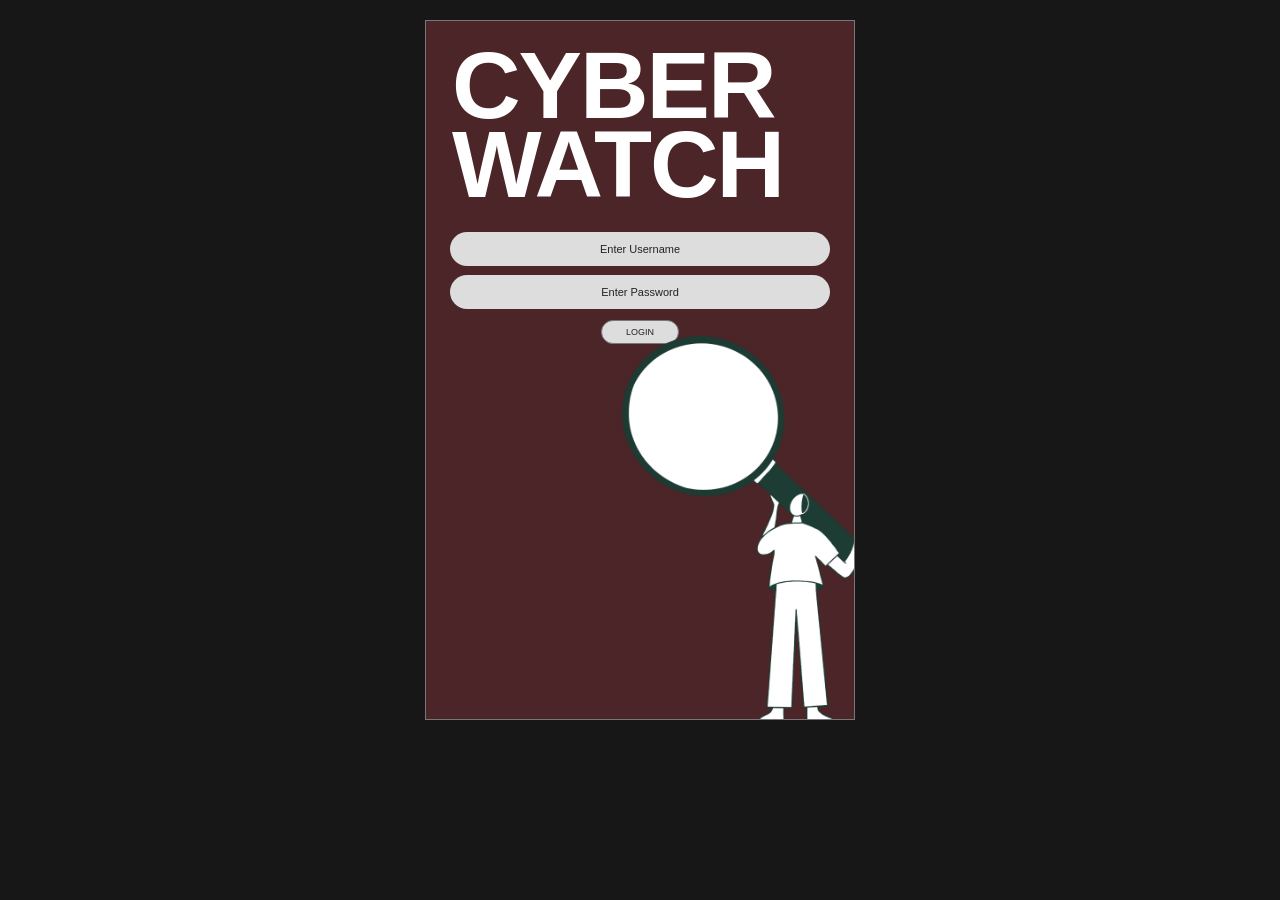
==== index.html @ 69e3718f "added files" ====
<!DOCTYPE html>
<html lang="en">
<head>
    <meta charset="UTF-8">
    <meta name="viewport" content="width=device-width, initial-scale=1.0">
    <title>Cyber Watch - Login</title>
    <link rel="stylesheet" href="style.css">
</head>

<body class="login-body">

    <main class="login-container">

        <h1 class="brand-title">
            CYBER<br>
            WATCH
        </h1>

        <form action="dashboard.html" class="login-form">

            <input
                type="text"
                placeholder="Enter Username"
                required
            >

            <input
                type="password"
                placeholder="Enter Password"
                required
            >

            <button type="submit">LOGIN</button>

        </form>

        <!-- Decorative detective -->
        <!-- Decorative detective -->
        <div class="detective">
           <img src="detective.png" alt="Cyber Watch investigator">
        </div>
        

    </main>

</body>
</html>
---- style.css ----
/* =====================================================
   CYBER WATCH
   Global Styles
===================================================== */

* {
    box-sizing: border-box;
    margin: 0;
    padding: 0;
}

html,
body {
    min-height: 100%;
}

body {
    background: #171717;
    color: #eeeeee;
    font-family: Arial, Helvetica, sans-serif;
}


/* =====================================================
   COMMON APP CONTAINER
===================================================== */

.app {
    width: 100%;
    max-width: 430px;
    min-height: 100vh;
    margin: 0 auto;
    background: #241a1b;
}


/* =====================================================
   LOGIN PAGE
===================================================== */

.login-body {
    min-height: 100vh;
    display: flex;
    justify-content: center;
    align-items: center;
    background: #171717;
}

.login-container {
    width: 100%;
    max-width: 430px;
    min-height: 100vh;
    background: #4b2527;
    position: relative;
    overflow: hidden;
    padding: 25px 8px;
}


/* BIG TITLE */

.brand-title {
    font-family: Impact, Haettenschweiler, "Arial Narrow Bold", sans-serif;
    font-size: clamp(55px, 15vw, 95px);
    line-height: 0.83;
    letter-spacing: -2px;
    color: #ffffff;
    text-align: left;
    margin-left: 18px;
    margin-top: 0;
}


/* LOGIN FORM */

.login-form {
    width: 92%;
    margin: 28px auto 0;
    display: flex;
    flex-direction: column;
    align-items: center;
    gap: 9px;
}

.login-form input {
    width: 100%;
    height: 34px;
    border: none;
    outline: none;
    border-radius: 20px;
    background: #dddddd;
    color: #222222;
    text-align: center;
    font-size: 11px;
}

.login-form input::placeholder {
    color: #222222;
    opacity: 1;
}

.login-form button {
    width: 78px;
    height: 24px;
    margin-top: 2px;
    border-radius: 20px;
    border: 1px solid #777777;
    background: #dddddd;
    color: #222222;
    font-size: 9px;
    cursor: pointer;
}

.login-form button:hover {
    background: #ffffff;
}



/* =====================================================
   DECORATIVE DETECTIVE
===================================================== */

.detective {
    position: absolute;
    width: 260px;
    height: auto;
    right: -25px;
    bottom: -10px;
}

.detective img {
    width: 100%;
    height: auto;
    display: block;
}

/* SIMPLE CHARACTER */

.person {
    position: absolute;
    width: 190px;
    height: 160px;
    left: 55px;
    top: 130px;
}

.head {
    position: absolute;
    width: 32px;
    height: 32px;
    background: #dddddd;
    border-radius: 50%;
    right: 30px;
    top: 5px;
}

.body {
    position: absolute;
    width: 110px;
    height: 110px;
    background: #999999;
    right: 5px;
    top: 35px;
    border-radius: 45% 45% 0 0;
    transform: rotate(-12deg);
}

.arm {
    position: absolute;
    width: 80px;
    height: 22px;
    background: #dddddd;
    left: 5px;
    top: 45px;
    border-radius: 20px;
    transform: rotate(-55deg);
}


/* =====================================================
   NAVBAR
===================================================== */

.navbar {
    height: 55px;
    border-bottom: 1px solid #777777;
    display: flex;
    align-items: center;
    padding: 0 8px;
    gap: 7px;
}


/* SMALL LOGO */

.nav-logo {
    font-family: Impact, Haettenschweiler, "Arial Narrow Bold", sans-serif;
    font-size: 12px;
    line-height: 0.8;
    color: white;
    width: 42px;
}


/* NAV LINKS */

.nav-links {
    display: flex;
    gap: 7px;
    flex: 1;
}

.nav-button {
    text-decoration: none;
    color: #eeeeee;
    border: 1px solid #555052;
    border-radius: 20px;
    padding: 5px 13px;
    font-size: 7px;
    white-space: nowrap;
}

.nav-button:hover,
.nav-button.active {
    background: #eeeeee;
    color: #241a1b;
}


/* ADMIN */

.admin {
    display: flex;
    align-items: center;
    gap: 5px;
    font-size: 8px;
}

.user-icon {
    position: relative;
    width: 23px;
    height: 23px;
    border-radius: 50%;
    background: #dddddd;
    overflow: hidden;
}

.user-head {
    position: absolute;
    width: 8px;
    height: 8px;
    background: #555555;
    border-radius: 50%;
    left: 7px;
    top: 4px;
}

.user-body {
    position: absolute;
    width: 15px;
    height: 9px;
    background: #555555;
    border-radius: 10px 10px 0 0;
    left: 4px;
    bottom: 2px;
}


/* =====================================================
   DASHBOARD
===================================================== */

.dashboard {
    padding: 25px 10px;
}

.dashboard h2,
.report-page h2 {
    font-family: "Courier New", monospace;
    font-size: 12px;
    font-weight: normal;
    letter-spacing: 1px;
    margin-bottom: 18px;
}


/* STATISTICS */

.stats-grid {
    display: grid;
    grid-template-columns: 1fr 1fr;
    gap: 12px 10px;
}

.stat-card {
    height: 120px;
    border: 1px solid #4d4748;
    border-radius: 18px;
    display: flex;
    flex-direction: column;
    align-items: center;
    justify-content: center;
}

.stat-number {
    font-family: Arial, Helvetica, sans-serif;
    font-size: 24px;
    margin-bottom: 8px;
}

.stat-label {
    font-family: "Courier New", monospace;
    font-size: 10px;
    letter-spacing: 0.5px;
}


/* RECENT INCIDENTS */

.recent-section {
    margin-top: 24px;
}

.recent-section h2 {
    margin-bottom: 15px;
}

.incident-grid {
    display: grid;
    grid-template-columns: repeat(3, 1fr);
    gap: 5px;
}

.incident-card {
    height: 190px;
    border: 1px solid #4d4748;
    border-radius: 14px;
    padding: 12px 7px;
    position: relative;
    overflow: hidden;
}

.incident-type {
    font-size: 7px;
    margin-bottom: 2px;
}

.incident-date {
    font-size: 6px;
    color: #bbbbbb;
}

.incident-severity {
    position: absolute;
    top: 113px;
    left: 7px;
    font-family: "Courier New", monospace;
    font-size: 8px;
}

.incident-arrow {
    position: absolute;
    bottom: 8px;
    left: 4px;
    font-size: 34px;
    font-weight: bold;
    color: #dddddd;
}


/* PAGINATION */

.pagination {
    margin-top: 10px;
    display: flex;
    justify-content: center;
    align-items: center;
    gap: 8px;
    color: #aaaaaa;
    font-size: 8px;
}

.dot {
    width: 3px;
    height: 3px;
    border-radius: 50%;
    background: #888888;
}

.active-dot {
    background: #ffffff;
}


/* =====================================================
   REPORT PAGE
===================================================== */

.report-page {
    padding: 12px 10px 20px;
}

.report-page h2 {
    margin-bottom: 20px;
}


/* FORM */

.incident-form {
    display: flex;
    flex-direction: column;
    gap: 17px;
}

.form-group {
    display: flex;
    flex-direction: column;
    gap: 8px;
}

.form-group > label {
    font-size: 8px;
    color: #eeeeee;
}


/* SELECT */

select {
    width: 100%;
    height: 27px;
    border: none;
    border-radius: 15px;
    background: #555354;
    color: #eeeeee;
    padding: 0 9px;
    font-size: 8px;
    outline: none;
}


/* SEVERITY */

.severity-options {
    display: flex;
    justify-content: space-between;
    padding: 0 2px;
}

.severity-options label {
    font-size: 8px;
    display: flex;
    align-items: center;
    gap: 4px;
}

.severity-options input {
    appearance: none;
    width: 6px;
    height: 6px;
    border: 1px solid #eeeeee;
    border-radius: 50%;
}

.severity-options input:checked {
    background: #eeeeee;
    box-shadow: inset 0 0 0 1px #555354;
}


/* DATE + TIME */

input[type="date"],
input[type="time"] {
    height: 27px;
    width: 105px;
    border: 1px solid #555052;
    border-radius: 15px;
    background: #555354;
    color: #eeeeee;
    padding: 0 8px;
    font-size: 8px;
    outline: none;
}


/* DESCRIPTION */

textarea {
    width: 100%;
    height: 130px;
    resize: vertical;
    border: 1px solid #555052;
    border-radius: 20px;
    background: transparent;
    color: #eeeeee;
    padding: 12px;
    font-family: Arial, Helvetica, sans-serif;
    font-size: 10px;
    outline: none;
}

textarea::placeholder {
    color: #777777;
}


/* SUBMIT */

.submit-button {
    width: 100px;
    height: 24px;
    align-self: center;
    border-radius: 15px;
    border: 1px solid #777777;
    background: #555354;
    color: #eeeeee;
    font-size: 8px;
    cursor: pointer;
}

.submit-button:hover {
    background: #eeeeee;
    color: #241a1b;
}


/* =====================================================
   RESPONSIVE
===================================================== */

@media (min-width: 600px) {

    .login-container,
    .app {
        min-height: 700px;
        margin-top: 20px;
        margin-bottom: 20px;
        border: 1px solid #777777;
    }

    .login-body {
        align-items: flex-start;
    }

}
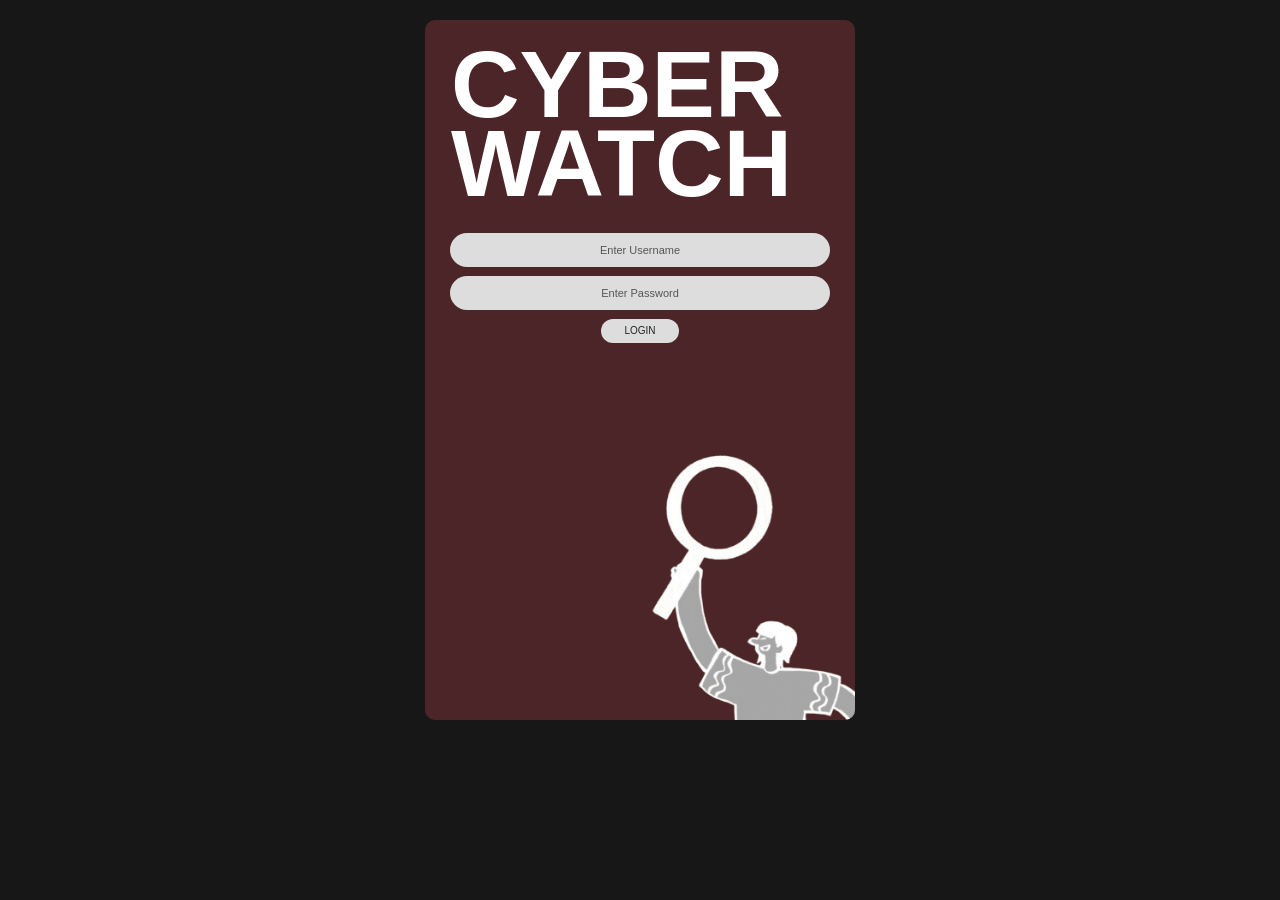
==== commit 2ddcc8bf: "Addes new files with changes" ====
--- a/index.html
+++ b/index.html
@@ -17,7 +17,6 @@
         </h1>
 
         <form action="dashboard.html" class="login-form">
-
             <input
                 type="text"
                 placeholder="Enter Username"
@@ -31,17 +30,17 @@
             >
 
             <button type="submit">LOGIN</button>
-
         </form>
 
-        <!-- Decorative detective -->
-        <!-- Decorative detective -->
+        <!-- Detective illustration -->
         <div class="detective">
-           <img src="detective.png" alt="Cyber Watch investigator">
+            <img src="detective.png" alt="Cyber Watch investigator">
         </div>
-        
 
     </main>
 
+
+
+<script src="script.js"></script>
 </body>
 </html>
--- a/style.css
+++ b/style.css
@@ -1,6 +1,5 @@
 /* =====================================================
-   CYBER WATCH
-   Global Styles
+   GLOBAL
 ===================================================== */
 
 * {
@@ -9,20 +8,15 @@
     padding: 0;
 }
 
-html,
-body {
-    min-height: 100%;
-}
-
 body {
     background: #171717;
-    color: #eeeeee;
-    font-family: Arial, Helvetica, sans-serif;
-}
-
-
-/* =====================================================
-   COMMON APP CONTAINER
+    color: #f5f5f5;
+    font-family: Arial, sans-serif;
+}
+
+
+/* =====================================================
+   APP
 ===================================================== */
 
 .app {
@@ -50,64 +44,89 @@
     width: 100%;
     max-width: 430px;
     min-height: 100vh;
+
     background: #4b2527;
+
     position: relative;
     overflow: hidden;
+
     padding: 25px 8px;
 }
 
 
-/* BIG TITLE */
+/* =====================================================
+   CYBER WATCH TITLE
+===================================================== */
 
 .brand-title {
-    font-family: Impact, Haettenschweiler, "Arial Narrow Bold", sans-serif;
+    font-family:
+        Impact,
+        Haettenschweiler,
+        "Arial Narrow Bold",
+        sans-serif;
+
     font-size: clamp(55px, 15vw, 95px);
+
     line-height: 0.83;
-    letter-spacing: -2px;
-    color: #ffffff;
-    text-align: left;
+
+    color: white;
+
     margin-left: 18px;
     margin-top: 0;
 }
 
 
-/* LOGIN FORM */
+/* =====================================================
+   LOGIN FORM
+===================================================== */
 
 .login-form {
     width: 92%;
-    margin: 28px auto 0;
+
+    margin: 30px auto 0;
+
     display: flex;
     flex-direction: column;
-    align-items: center;
+
+    align-items: center;
+
     gap: 9px;
 }
 
 .login-form input {
     width: 100%;
     height: 34px;
+
     border: none;
+    border-radius: 20px;
+
+    background: #dddddd;
+
+    color: #222;
+
+    text-align: center;
+
+    font-size: 11px;
+
     outline: none;
-    border-radius: 20px;
-    background: #dddddd;
-    color: #222222;
-    text-align: center;
-    font-size: 11px;
 }
 
 .login-form input::placeholder {
-    color: #222222;
-    opacity: 1;
+    color: #555;
 }
 
 .login-form button {
     width: 78px;
     height: 24px;
-    margin-top: 2px;
+
+    border: none;
     border-radius: 20px;
-    border: 1px solid #777777;
-    background: #dddddd;
-    color: #222222;
-    font-size: 9px;
+
+    background: #dddddd;
+    color: #222;
+
+    font-size: 10px;
+
     cursor: pointer;
 }
 
@@ -116,65 +135,45 @@
 }
 
 
-
-/* =====================================================
-   DECORATIVE DETECTIVE
+/* =====================================================
+   DETECTIVE IMAGE
 ===================================================== */
 
 .detective {
     position: absolute;
+
     width: 260px;
-    height: auto;
+
     right: -25px;
     bottom: -10px;
+
+    animation: detective-float 3s ease-in-out infinite;
 }
 
 .detective img {
     width: 100%;
     height: auto;
+
     display: block;
 }
 
-/* SIMPLE CHARACTER */
-
-.person {
-    position: absolute;
-    width: 190px;
-    height: 160px;
-    left: 55px;
-    top: 130px;
-}
-
-.head {
-    position: absolute;
-    width: 32px;
-    height: 32px;
-    background: #dddddd;
-    border-radius: 50%;
-    right: 30px;
-    top: 5px;
-}
-
-.body {
-    position: absolute;
-    width: 110px;
-    height: 110px;
-    background: #999999;
-    right: 5px;
-    top: 35px;
-    border-radius: 45% 45% 0 0;
-    transform: rotate(-12deg);
-}
-
-.arm {
-    position: absolute;
-    width: 80px;
-    height: 22px;
-    background: #dddddd;
-    left: 5px;
-    top: 45px;
-    border-radius: 20px;
-    transform: rotate(-55deg);
+
+/* Detective animation */
+
+@keyframes detective-float {
+
+    0% {
+        transform: translateY(0);
+    }
+
+    50% {
+        transform: translateY(-8px);
+    }
+
+    100% {
+        transform: translateY(0);
+    }
+
 }
 
 
@@ -184,86 +183,155 @@
 
 .navbar {
     height: 55px;
-    border-bottom: 1px solid #777777;
-    display: flex;
-    align-items: center;
-    padding: 0 8px;
-    gap: 7px;
-}
-
-
-/* SMALL LOGO */
+
+    display: flex;
+    align-items: center;
+
+    padding: 0 10px;
+
+    border-bottom: 1px solid #6b5556;
+}
+
+
+/* Logo */
 
 .nav-logo {
-    font-family: Impact, Haettenschweiler, "Arial Narrow Bold", sans-serif;
-    font-size: 12px;
-    line-height: 0.8;
-    color: white;
-    width: 42px;
-}
-
-
-/* NAV LINKS */
+    font-family:
+        Impact,
+        Haettenschweiler,
+        "Arial Narrow Bold",
+        sans-serif;
+
+    font-size: 13px;
+    line-height: 0.85;
+
+    width: 70px;
+
+    animation: logo-flicker 4s infinite;
+}
+
+
+/* Broken-light effect */
+
+@keyframes logo-flicker {
+
+    0%,
+    90%,
+    100% {
+        opacity: 1;
+        transform: translateX(0);
+    }
+
+    91% {
+        opacity: 0.3;
+        transform: translateX(-1px);
+    }
+
+    92% {
+        opacity: 1;
+        transform: translateX(1px);
+    }
+
+    93% {
+        opacity: 0;
+    }
+
+    94% {
+        opacity: 0.6;
+        transform: translateX(-1px);
+    }
+
+    95% {
+        opacity: 1;
+        transform: translateX(0);
+    }
+}
+
+
+/* Navigation links */
 
 .nav-links {
     display: flex;
-    gap: 7px;
+    gap: 5px;
+
     flex: 1;
+
+    justify-content: center;
 }
 
 .nav-button {
     text-decoration: none;
+
     color: #eeeeee;
-    border: 1px solid #555052;
-    border-radius: 20px;
-    padding: 5px 13px;
+
+    font-family: "Courier New", monospace;
+
+    font-size: 8px;
+
+    padding: 5px 9px;
+
+    border-radius: 15px;
+
+    border: 1px solid transparent;
+}
+
+.nav-button.active {
+    background: #dddddd;
+    color: #241a1b;
+}
+
+
+/* Admin */
+
+.admin {
+    display: flex;
+    align-items: center;
+
+    gap: 5px;
+
+    font-family: "Courier New", monospace;
+
     font-size: 7px;
-    white-space: nowrap;
-}
-
-.nav-button:hover,
-.nav-button.active {
-    background: #eeeeee;
-    color: #241a1b;
-}
-
-
-/* ADMIN */
-
-.admin {
-    display: flex;
-    align-items: center;
-    gap: 5px;
-    font-size: 8px;
-}
+}
+
+
+/* =====================================================
+   USER ICON
+===================================================== */
 
 .user-icon {
+    width: 20px;
+    height: 20px;
+
     position: relative;
-    width: 23px;
-    height: 23px;
+}
+
+.user-head {
+    width: 7px;
+    height: 7px;
+
+    background: #dddddd;
+
     border-radius: 50%;
-    background: #dddddd;
-    overflow: hidden;
-}
-
-.user-head {
+
     position: absolute;
-    width: 8px;
+
+    top: 2px;
+    left: 6px;
+}
+
+.user-body {
+    width: 14px;
     height: 8px;
-    background: #555555;
-    border-radius: 50%;
-    left: 7px;
-    top: 4px;
-}
-
-.user-body {
+
+    background: #dddddd;
+
+    border-radius: 10px 10px 3px 3px;
+
     position: absolute;
-    width: 15px;
-    height: 9px;
-    background: #555555;
-    border-radius: 10px 10px 0 0;
-    left: 4px;
+
     bottom: 2px;
+    left: 3px;
 }
 
 
@@ -272,258 +340,312 @@
 ===================================================== */
 
 .dashboard {
-    padding: 25px 10px;
+    padding: 22px 15px;
 }
 
 .dashboard h2,
 .report-page h2 {
     font-family: "Courier New", monospace;
-    font-size: 12px;
+
+    font-size: 15px;
+
     font-weight: normal;
-    letter-spacing: 1px;
-    margin-bottom: 18px;
-}
-
-
-/* STATISTICS */
+
+    margin-bottom: 15px;
+}
+
+
+/* =====================================================
+   STATISTICS
+===================================================== */
 
 .stats-grid {
     display: grid;
-    grid-template-columns: 1fr 1fr;
-    gap: 12px 10px;
+
+    grid-template-columns: repeat(2, 1fr);
+
+    gap: 10px;
+
+    margin-bottom: 30px;
 }
 
 .stat-card {
     height: 120px;
-    border: 1px solid #4d4748;
-    border-radius: 18px;
-    display: flex;
+
+    background: #dddddd;
+
+    color: #241a1b;
+
+    border-radius: 12px;
+
+    display: flex;
+
     flex-direction: column;
-    align-items: center;
+
+    align-items: center;
+
     justify-content: center;
 }
 
 .stat-number {
-    font-family: Arial, Helvetica, sans-serif;
-    font-size: 24px;
-    margin-bottom: 8px;
+    font-size: 28px;
+
+    font-weight: bold;
 }
 
 .stat-label {
+    margin-top: 5px;
+
     font-family: "Courier New", monospace;
-    font-size: 10px;
-    letter-spacing: 0.5px;
-}
-
-
-/* RECENT INCIDENTS */
-
-.recent-section {
-    margin-top: 24px;
-}
+
+    font-size: 12px;
+}
+
+
+/* =====================================================
+   RECENT INCIDENTS
+===================================================== */
 
 .recent-section h2 {
-    margin-bottom: 15px;
+    margin-bottom: 12px;
 }
 
 .incident-grid {
+    display: flex;
+
+    flex-direction: column;
+
+    gap: 8px;
+}
+
+.incident-card {
+    min-height: 65px;
+
+    background: #dddddd;
+
+    color: #241a1b;
+
+    border-radius: 10px;
+
     display: grid;
-    grid-template-columns: repeat(3, 1fr);
-    gap: 5px;
-}
-
-.incident-card {
-    height: 190px;
-    border: 1px solid #4d4748;
-    border-radius: 14px;
-    padding: 12px 7px;
-    position: relative;
-    overflow: hidden;
+
+    grid-template-columns: 1.5fr 1fr 1fr auto;
+
+    align-items: center;
+
+    padding: 10px 12px;
 }
 
 .incident-type {
-    font-size: 7px;
-    margin-bottom: 2px;
+    font-size: 9px;
+
+    font-weight: bold;
 }
 
 .incident-date {
-    font-size: 6px;
-    color: #bbbbbb;
+    font-size: 8px;
 }
 
 .incident-severity {
-    position: absolute;
-    top: 113px;
-    left: 7px;
-    font-family: "Courier New", monospace;
-    font-size: 8px;
+    font-size: 10px;
+
+    font-weight: bold;
 }
 
 .incident-arrow {
-    position: absolute;
-    bottom: 8px;
-    left: 4px;
-    font-size: 34px;
-    font-weight: bold;
-    color: #dddddd;
-}
-
-
-/* PAGINATION */
+    font-size: 16px;
+}
+
+
+/* =====================================================
+   PAGINATION
+===================================================== */
 
 .pagination {
-    margin-top: 10px;
-    display: flex;
+    margin-top: 15px;
+
+    display: flex;
+
     justify-content: center;
-    align-items: center;
-    gap: 8px;
-    color: #aaaaaa;
-    font-size: 8px;
+
+    align-items: center;
+
+    gap: 10px;
+
+    font-size: 10px;
 }
 
 .dot {
-    width: 3px;
-    height: 3px;
-    border-radius: 50%;
-    background: #888888;
-}
-
-.active-dot {
-    background: #ffffff;
-}
-
-
-/* =====================================================
-   REPORT PAGE
-===================================================== */
-
-.report-page {
-    padding: 12px 10px 20px;
-}
-
-.report-page h2 {
-    margin-bottom: 20px;
-}
-
-
-/* FORM */
-
-.incident-form {
-    display: flex;
-    flex-direction: column;
-    gap: 17px;
-}
-
-.form-group {
-    display: flex;
-    flex-direction: column;
-    gap: 8px;
-}
-
-.form-group > label {
-    font-size: 8px;
-    color: #eeeeee;
-}
-
-
-/* SELECT */
-
-select {
-    width: 100%;
-    height: 27px;
-    border: none;
-    border-radius: 15px;
-    background: #555354;
-    color: #eeeeee;
-    padding: 0 9px;
-    font-size: 8px;
-    outline: none;
-}
-
-
-/* SEVERITY */
-
-.severity-options {
-    display: flex;
-    justify-content: space-between;
-    padding: 0 2px;
-}
-
-.severity-options label {
-    font-size: 8px;
-    display: flex;
-    align-items: center;
-    gap: 4px;
-}
-
-.severity-options input {
-    appearance: none;
     width: 6px;
     height: 6px;
-    border: 1px solid #eeeeee;
+
     border-radius: 50%;
-}
-
-.severity-options input:checked {
+
+    background: #777;
+}
+
+.active-dot {
     background: #eeeeee;
-    box-shadow: inset 0 0 0 1px #555354;
-}
-
-
-/* DATE + TIME */
+}
+
+
+/* =====================================================
+   REPORT PAGE
+===================================================== */
+
+.report-page {
+    padding: 22px 18px;
+}
+
+.incident-form {
+    display: flex;
+
+    flex-direction: column;
+
+    gap: 15px;
+}
+
+.form-group {
+    display: flex;
+
+    flex-direction: column;
+
+    gap: 6px;
+}
+
+.form-group > label {
+    font-family: "Courier New", monospace;
+
+    font-size: 10px;
+}
+
+
+/* =====================================================
+   SELECT
+===================================================== */
+
+select {
+    height: 35px;
+
+    border: none;
+
+    border-radius: 8px;
+
+    padding: 0 10px;
+
+    font-size: 10px;
+
+    background: #dddddd;
+
+    color: #241a1b;
+
+    outline: none;
+}
+
+
+/* =====================================================
+   SEVERITY
+===================================================== */
+
+.severity-options {
+    display: flex;
+
+    flex-wrap: wrap;
+
+    gap: 10px;
+}
+
+.severity-options label {
+    font-size: 10px;
+
+    display: flex;
+
+    align-items: center;
+
+    gap: 4px;
+}
+
+
+/* =====================================================
+   DATE + TIME
+===================================================== */
 
 input[type="date"],
 input[type="time"] {
-    height: 27px;
-    width: 105px;
-    border: 1px solid #555052;
-    border-radius: 15px;
-    background: #555354;
-    color: #eeeeee;
-    padding: 0 8px;
-    font-size: 8px;
+    height: 35px;
+
+    border: none;
+
+    border-radius: 8px;
+
+    padding: 0 10px;
+
+    background: #dddddd;
+
+    color: #241a1b;
+
+    font-size: 10px;
+
     outline: none;
 }
 
 
-/* DESCRIPTION */
+/* =====================================================
+   DESCRIPTION
+===================================================== */
 
 textarea {
-    width: 100%;
-    height: 130px;
+    min-height: 120px;
+
     resize: vertical;
-    border: 1px solid #555052;
+
+    border: none;
+
+    border-radius: 8px;
+
+    padding: 10px;
+
+    background: #dddddd;
+
+    color: #241a1b;
+
+    font-family: Arial, sans-serif;
+
+    font-size: 11px;
+
+    outline: none;
+}
+
+textarea::placeholder {
+    color: #555;
+}
+
+
+/* =====================================================
+   SUBMIT BUTTON
+===================================================== */
+
+.submit-button {
+    width: 90px;
+    height: 32px;
+
+    align-self: center;
+
+    border: none;
+
     border-radius: 20px;
-    background: transparent;
-    color: #eeeeee;
-    padding: 12px;
-    font-family: Arial, Helvetica, sans-serif;
-    font-size: 10px;
-    outline: none;
-}
-
-textarea::placeholder {
-    color: #777777;
-}
-
-
-/* SUBMIT */
-
-.submit-button {
-    width: 100px;
-    height: 24px;
-    align-self: center;
-    border-radius: 15px;
-    border: 1px solid #777777;
-    background: #555354;
-    color: #eeeeee;
-    font-size: 8px;
+
+    background: #dddddd;
+
+    color: #241a1b;
+
+    font-size: 10px;
+
     cursor: pointer;
 }
 
 .submit-button:hover {
-    background: #eeeeee;
-    color: #241a1b;
+    background: white;
 }
 
 
@@ -533,12 +655,13 @@
 
 @media (min-width: 600px) {
 
-    .login-container,
-    .app {
+    .app,
+    .login-container {
         min-height: 700px;
-        margin-top: 20px;
-        margin-bottom: 20px;
-        border: 1px solid #777777;
+
+        margin: 20px auto;
+
+        border-radius: 10px;
     }
 
     .login-body {
